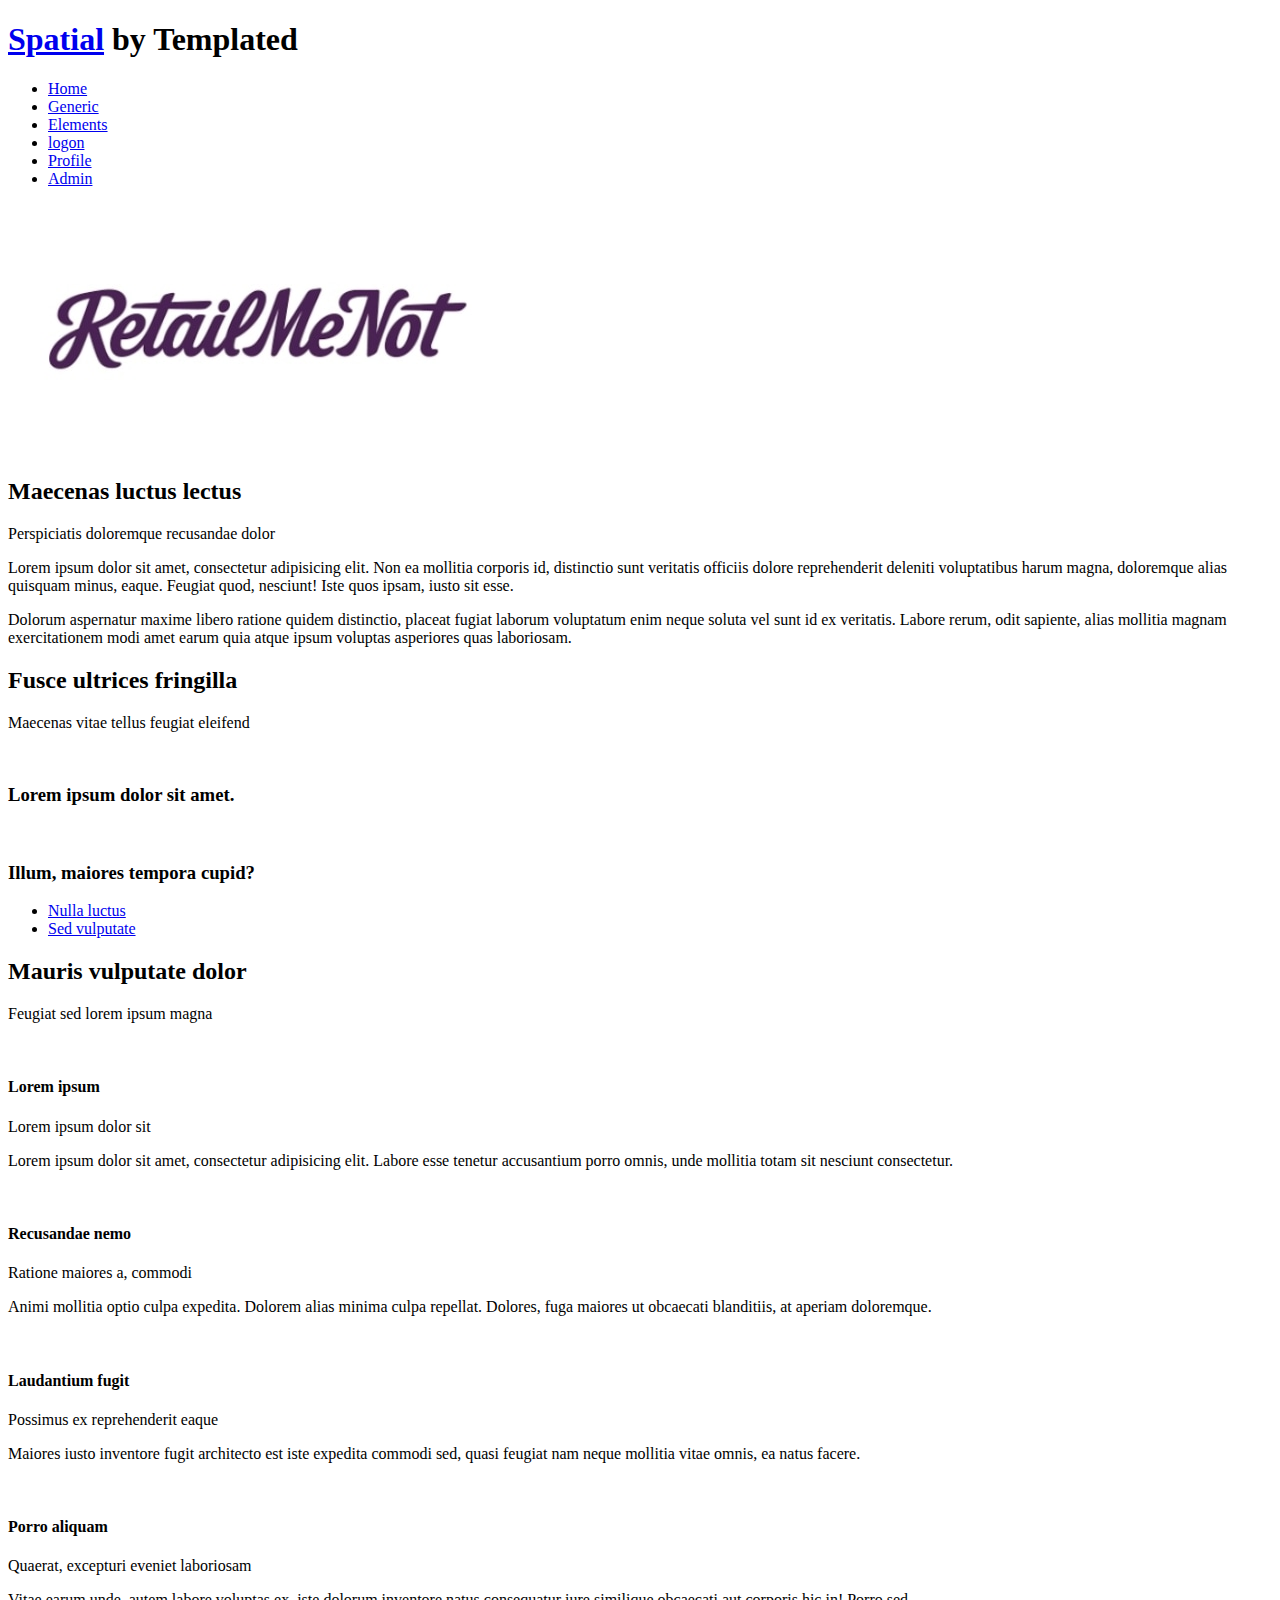
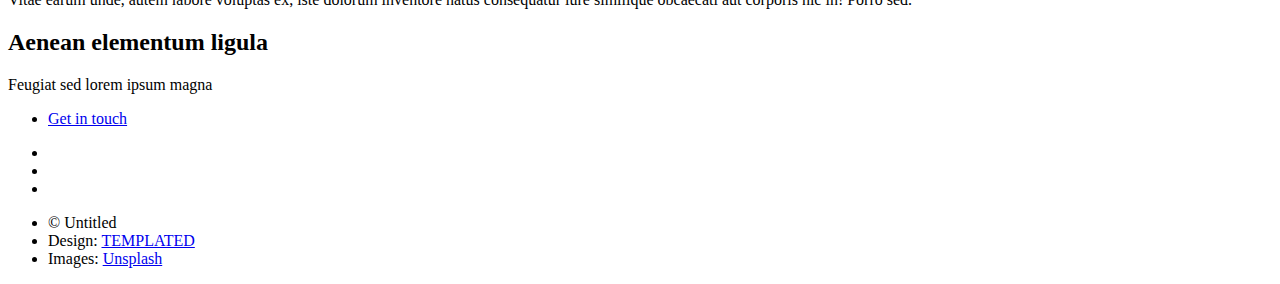
==== index.html @ 32505367 "RetailMeNot Demo customization" ====
<!DOCTYPE HTML>
<!--
	Spatial by TEMPLATED
	templated.co @templatedco
	Released for free under the Creative Commons Attribution 3.0 license (templated.co/license)
-->
<html>
	<head>
		<title>Spatial by TEMPLATED</title>
		<meta charset="utf-8" />
		<meta name="viewport" content="width=device-width, initial-scale=1" />
		<link rel="stylesheet" href="assets/css/main.css" />
	</head>
	<body class="landing">

		<!-- Header -->
			<header id="header" class="alt">
				<h1><strong><a href="index.html">Spatial</a></strong> by Templated</h1>
				<nav id="nav">
					<ul>
						<li><a href="index.html">Home</a></li>
						<li><a href="generic.html">Generic</a></li>
						<li><a href="elements.html">Elements</a></li>
						<li><a href="login.html">logon</a></li> 
						<li><a href="profile.html">Profile</a></li> 
						<li><a href="admin.html">Admin</a></li> 
					</ul>
				</nav>
			</header>

			<a href="#menu" class="navPanelToggle"><span class="fa fa-bars"></span></a>

		<!-- Banner -->
			<section id="banner">
				<!-- 
				<h2>Spatial</h2>
				<p>Lorem ipsum dolor sit amet nullam consequat <br /> interdum vivamus donce sed libero.</p>
				<ul class="actions">
					<li><a href="#" class="button special big">Get Started</a></li>
				-->
					<!-- make button kickoff Auth-code flow -->
				<!-- 
				</ul>
				-->
				<img src="images/retailmenotcom.jpeg" />
			</section>

			<!-- One -->
				<section id="one" class="wrapper style1">
					<div class="container 75%">
						<div class="row 200%">
							<div class="6u 12u$(medium)">
								<header class="major">
									<h2>Maecenas luctus lectus</h2>
									<p>Perspiciatis doloremque recusandae dolor</p>
								</header>
							</div>
							<div class="6u$ 12u$(medium)">
								<p>Lorem ipsum dolor sit amet, consectetur adipisicing elit. Non ea mollitia corporis id, distinctio sunt veritatis officiis dolore reprehenderit deleniti voluptatibus harum magna, doloremque alias quisquam minus, eaque. Feugiat quod, nesciunt! Iste quos ipsam, iusto sit esse.</p>
								<p>Dolorum aspernatur maxime libero ratione quidem distinctio, placeat fugiat laborum voluptatum enim neque soluta vel sunt id ex veritatis. Labore rerum, odit sapiente, alias mollitia magnam exercitationem modi amet earum quia atque ipsum voluptas asperiores quas laboriosam.</p>
							</div>
						</div>
					</div>
				</section>

			<!-- Two -->
				<section id="two" class="wrapper style2 special">
					<div class="container">
						<header class="major">
							<h2>Fusce ultrices fringilla</h2>
							<p>Maecenas vitae tellus feugiat eleifend</p>
						</header>
						<div class="row 150%">
							<div class="6u 12u$(xsmall)">
								<div class="image fit captioned">
									<img src="images/pic02.jpg" alt="" />
									<h3>Lorem ipsum dolor sit amet.</h3>
								</div>
							</div>
							<div class="6u$ 12u$(xsmall)">
								<div class="image fit captioned">
									<img src="images/pic03.jpg" alt="" />
									<h3>Illum, maiores tempora cupid?</h3>
								</div>
							</div>
						</div>
						<ul class="actions">
							<li><a href="#" class="button special big">Nulla luctus</a></li>
							<li><a href="#" class="button big">Sed vulputate</a></li>
						</ul>
					</div>
				</section>

			<!-- Three -->
				<section id="three" class="wrapper style1">
					<div class="container">
						<header class="major special">
							<h2>Mauris vulputate dolor</h2>
							<p>Feugiat sed lorem ipsum magna</p>
						</header>
						<div class="feature-grid">
							<div class="feature">
								<div class="image rounded"><img src="images/pic04.jpg" alt="" /></div>
								<div class="content">
									<header>
										<h4>Lorem ipsum</h4>
										<p>Lorem ipsum dolor sit</p>
									</header>
									<p>Lorem ipsum dolor sit amet, consectetur adipisicing elit. Labore esse tenetur accusantium porro omnis, unde mollitia totam sit nesciunt consectetur.</p>
								</div>
							</div>
							<div class="feature">
								<div class="image rounded"><img src="images/pic05.jpg" alt="" /></div>
								<div class="content">
									<header>
										<h4>Recusandae nemo</h4>
										<p>Ratione maiores a, commodi</p>
									</header>
									<p>Animi mollitia optio culpa expedita. Dolorem alias minima culpa repellat. Dolores, fuga maiores ut obcaecati blanditiis, at aperiam doloremque.</p>
								</div>
							</div>
							<div class="feature">
								<div class="image rounded"><img src="images/pic06.jpg" alt="" /></div>
								<div class="content">
									<header>
										<h4>Laudantium fugit</h4>
										<p>Possimus ex reprehenderit eaque</p>
									</header>
									<p>Maiores iusto inventore fugit architecto est iste expedita commodi sed, quasi feugiat nam neque mollitia vitae omnis, ea natus facere.</p>
								</div>
							</div>
							<div class="feature">
								<div class="image rounded"><img src="images/pic07.jpg" alt="" /></div>
								<div class="content">
									<header>
										<h4>Porro aliquam</h4>
										<p>Quaerat, excepturi eveniet laboriosam</p>
									</header>
									<p>Vitae earum unde, autem labore voluptas ex, iste dolorum inventore natus consequatur iure similique obcaecati aut corporis hic in! Porro sed.</p>
								</div>
							</div>
						</div>
					</div>
				</section>

			<!-- Four -->
				<section id="four" class="wrapper style3 special">
					<div class="container">
						<header class="major">
							<h2>Aenean elementum ligula</h2>
							<p>Feugiat sed lorem ipsum magna</p>
						</header>
						<ul class="actions">
							<li><a href="#" class="button special big">Get in touch</a></li>
						</ul>
					</div>
				</section>

		<!-- Footer -->
			<footer id="footer">
				<div class="container">
					<ul class="icons">
						<li><a href="#" class="icon fa-facebook"></a></li>
						<li><a href="#" class="icon fa-twitter"></a></li>
						<li><a href="#" class="icon fa-instagram"></a></li>
					</ul>
					<ul class="copyright">
						<li>&copy; Untitled</li>
						<li>Design: <a href="http://templated.co">TEMPLATED</a></li>
						<li>Images: <a href="http://unsplash.com">Unsplash</a></li>
					</ul>
				</div>
			</footer>

		<!-- Scripts -->
			<script src="assets/js/jquery.min.js"></script>
			<script src="assets/js/skel.min.js"></script>
			<script src="assets/js/util.js"></script>
			<script src="assets/js/main.js"></script>
			<script src="assets/js/p1.js"></script>

	</body>
</html>
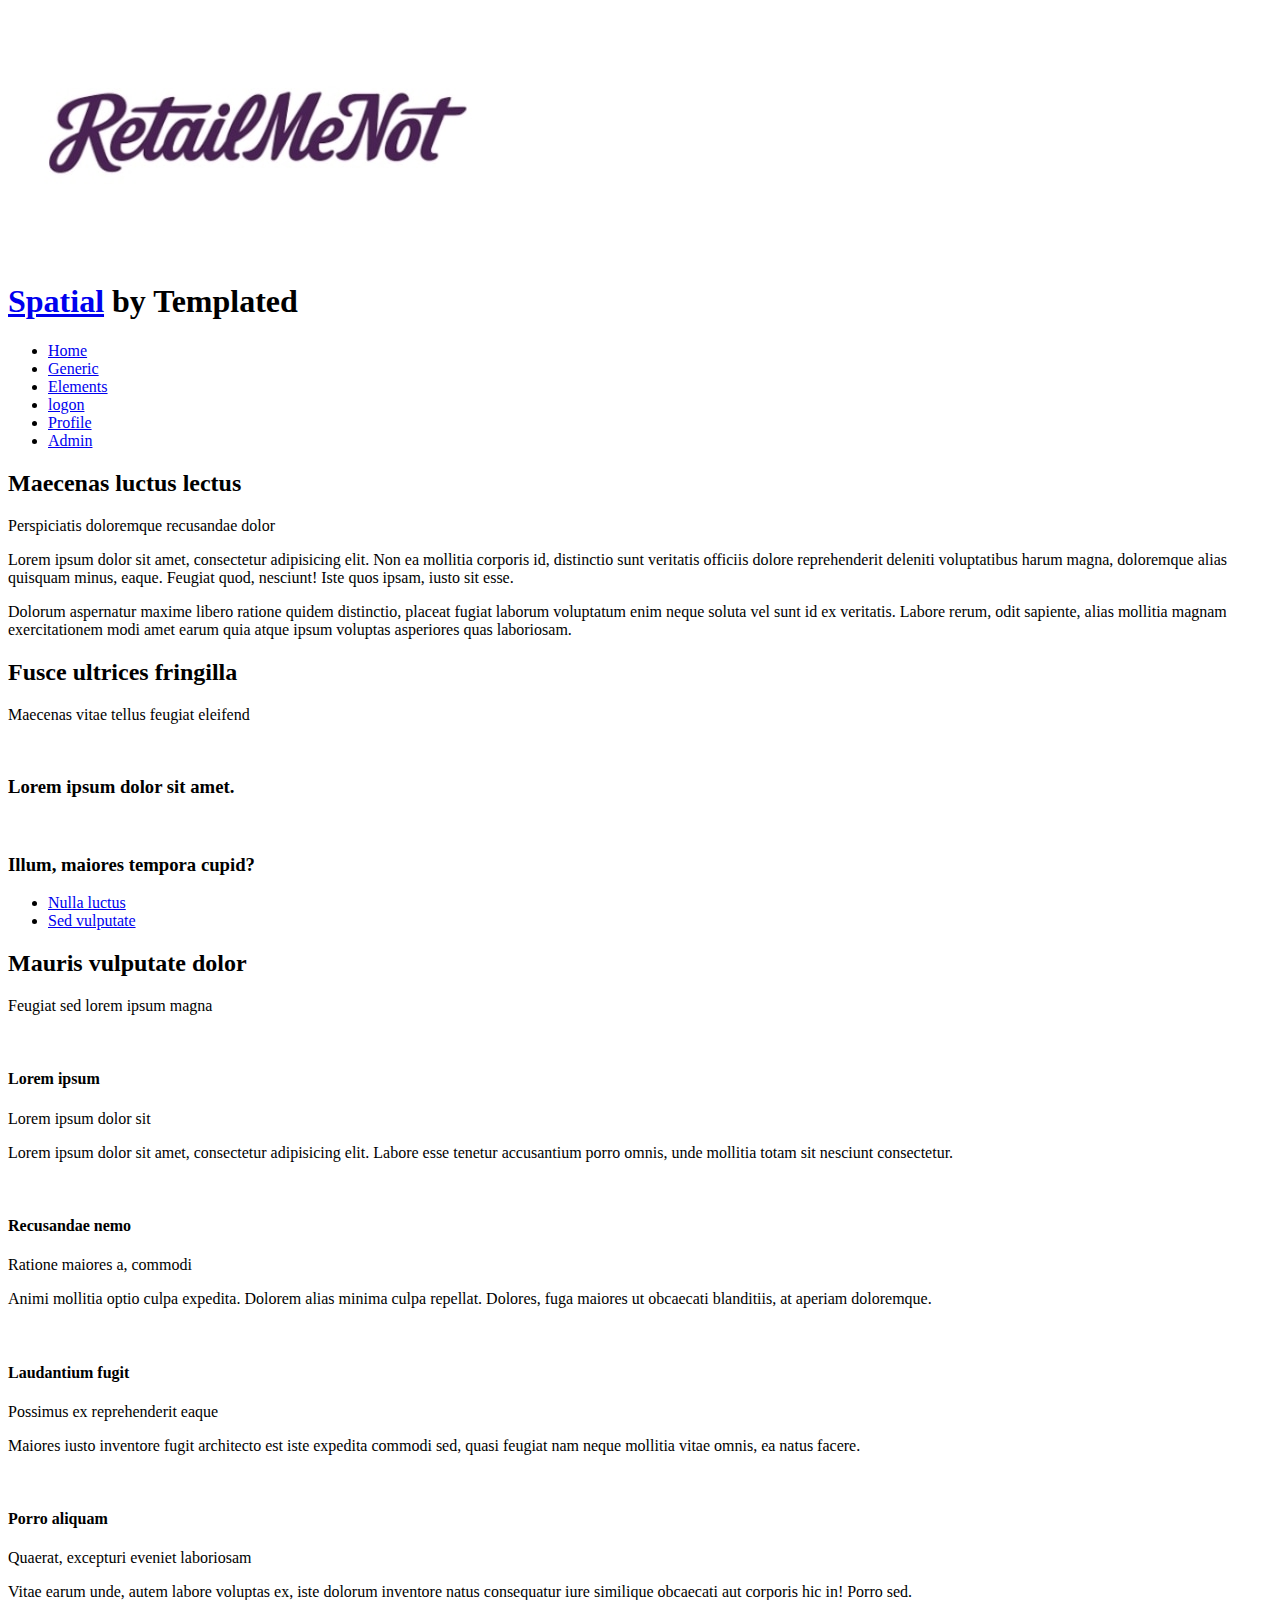
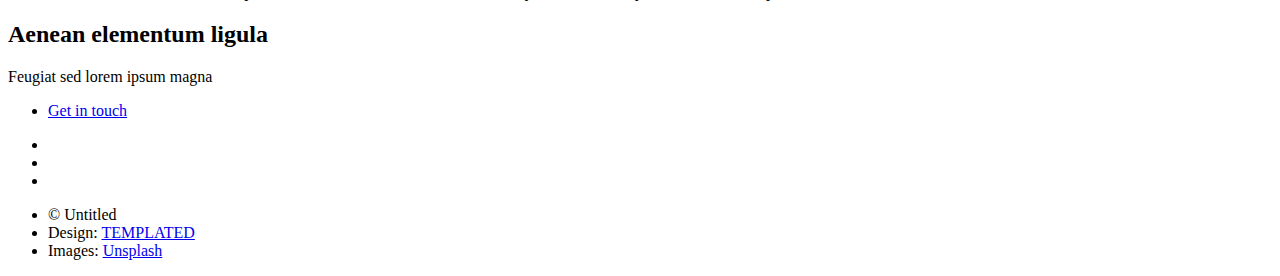
==== commit 3bae6251: "banner changes" ====
--- a/index.html
+++ b/index.html
@@ -6,7 +6,8 @@
 -->
 <html>
 	<head>
-		<title>Spatial by TEMPLATED</title>
+		<!-- <title>Spatial by TEMPLATED</title> -->
+		<img src="images/retailmenotcom.jpeg" />
 		<meta charset="utf-8" />
 		<meta name="viewport" content="width=device-width, initial-scale=1" />
 		<link rel="stylesheet" href="assets/css/main.css" />
@@ -31,7 +32,7 @@
 			<a href="#menu" class="navPanelToggle"><span class="fa fa-bars"></span></a>
 
 		<!-- Banner -->
-			<section id="banner">
+			<!-- <section id="banner"> -->
 				<!-- 
 				<h2>Spatial</h2>
 				<p>Lorem ipsum dolor sit amet nullam consequat <br /> interdum vivamus donce sed libero.</p>
@@ -42,8 +43,7 @@
 				<!-- 
 				</ul>
 				-->
-				<img src="images/retailmenotcom.jpeg" />
-			</section>
+			<!-- </section> -->
 
 			<!-- One -->
 				<section id="one" class="wrapper style1">
